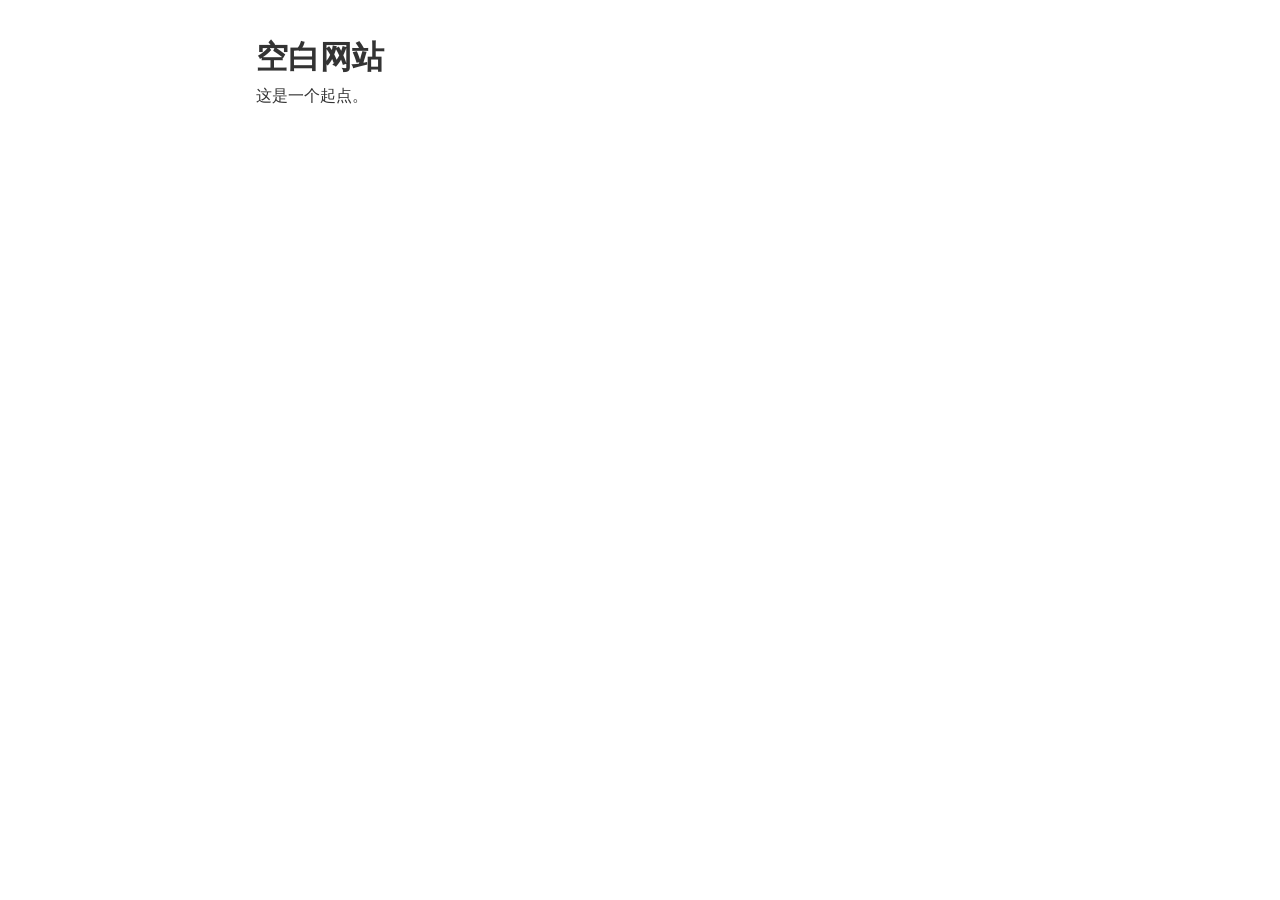
==== main/index.html @ 5f3f0cb5 "'main'" ====
<!DOCTYPE html>
<html lang="zh-CN">
<head>
    <meta charset="UTF-8">
    <meta name="viewport" content="width=device-width, initial-scale=1.0">
    <title>空白网站</title>
    <link rel="stylesheet" href="style.css">
</head>
<body>
    <h1>空白网站</h1>
    <p>这是一个起点。</p>
    <script src="script.js"></script>
</body>
</html>
---- main/style.css ----
/* 全局样式 */
* {
    margin: 0;
    padding: 0;
    box-sizing: border-box;
}

body {
    font-family: system-ui, -apple-system, "Segoe UI", "Microsoft YaHei", sans-serif;
    line-height: 1.6;
    color: #333;
    max-width: 800px;
    margin: 2rem auto;
    padding: 0 1rem;
}
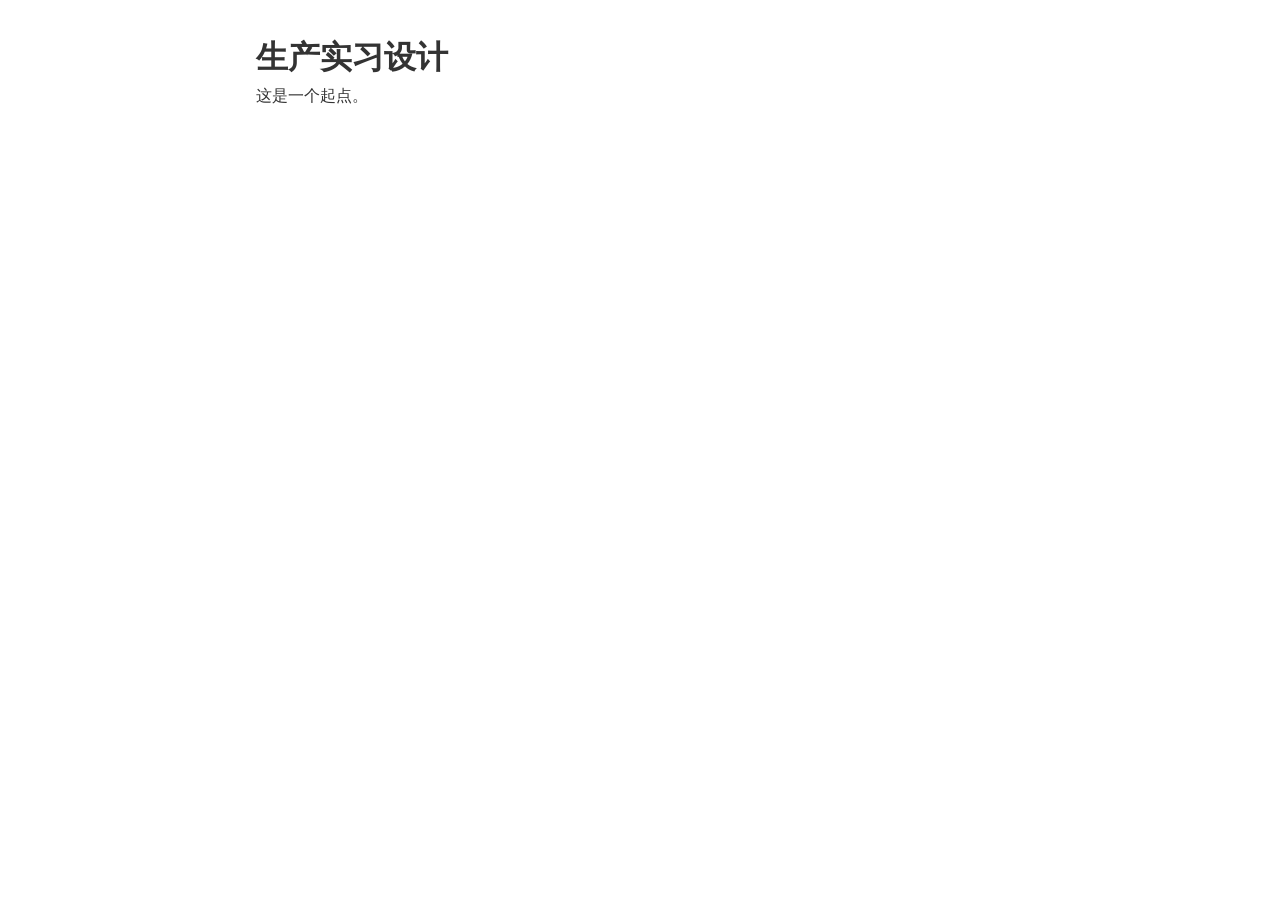
==== commit 0803d451: "index" ====
--- a/main/index.html
+++ b/main/index.html
@@ -3,11 +3,11 @@
 <head>
     <meta charset="UTF-8">
     <meta name="viewport" content="width=device-width, initial-scale=1.0">
-    <title>空白网站</title>
+    <title>生产实习设计</title>
     <link rel="stylesheet" href="style.css">
 </head>
 <body>
-    <h1>空白网站</h1>
+    <h1>生产实习设计</h1>
     <p>这是一个起点。</p>
     <script src="script.js"></script>
 </body>
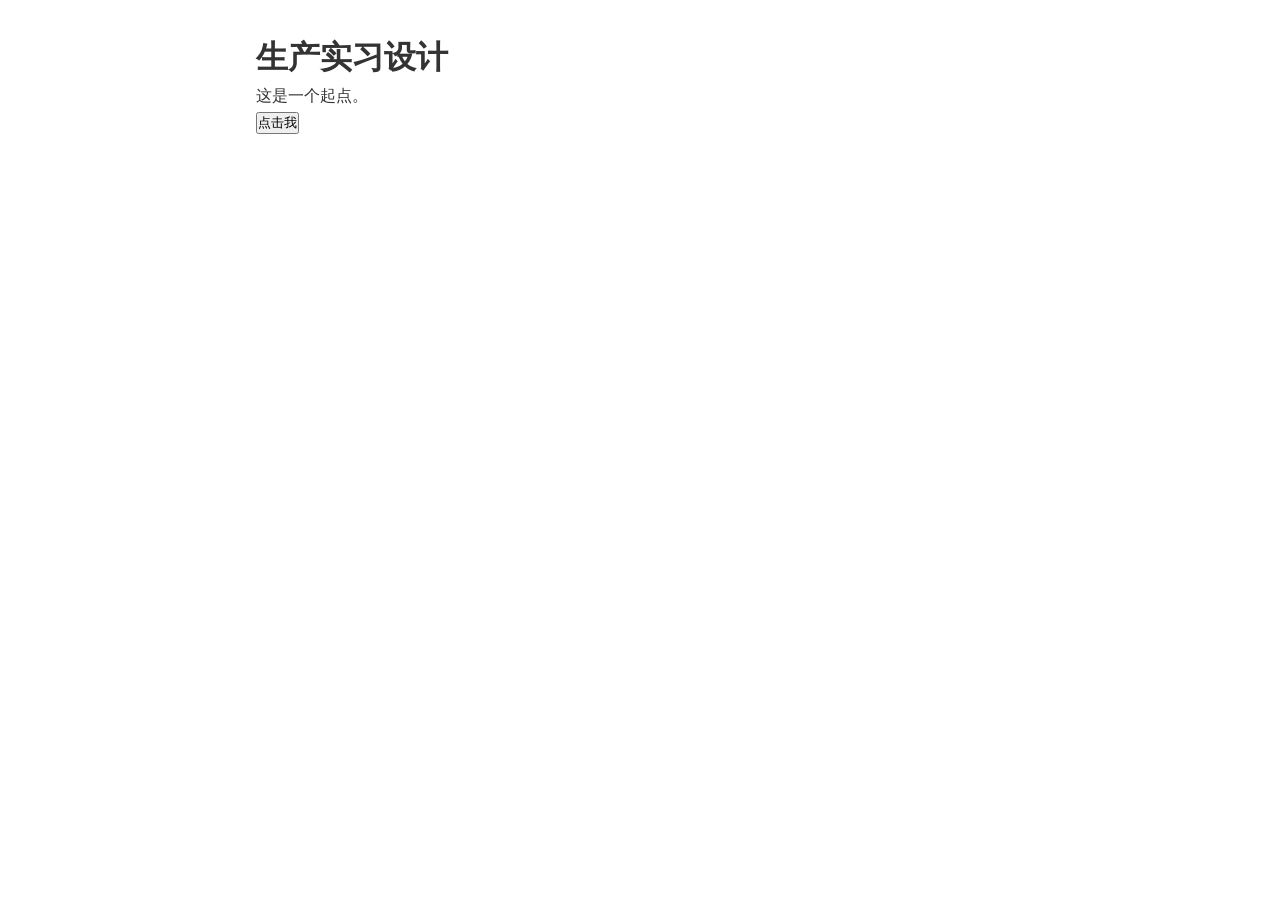
==== commit bc872730: "index" ====
--- a/main/index.html
+++ b/main/index.html
@@ -9,6 +9,7 @@
 <body>
     <h1>生产实习设计</h1>
     <p>这是一个起点。</p>
+    <button id="myButton">点击我</button>
     <script src="script.js"></script>
 </body>
 </html>
